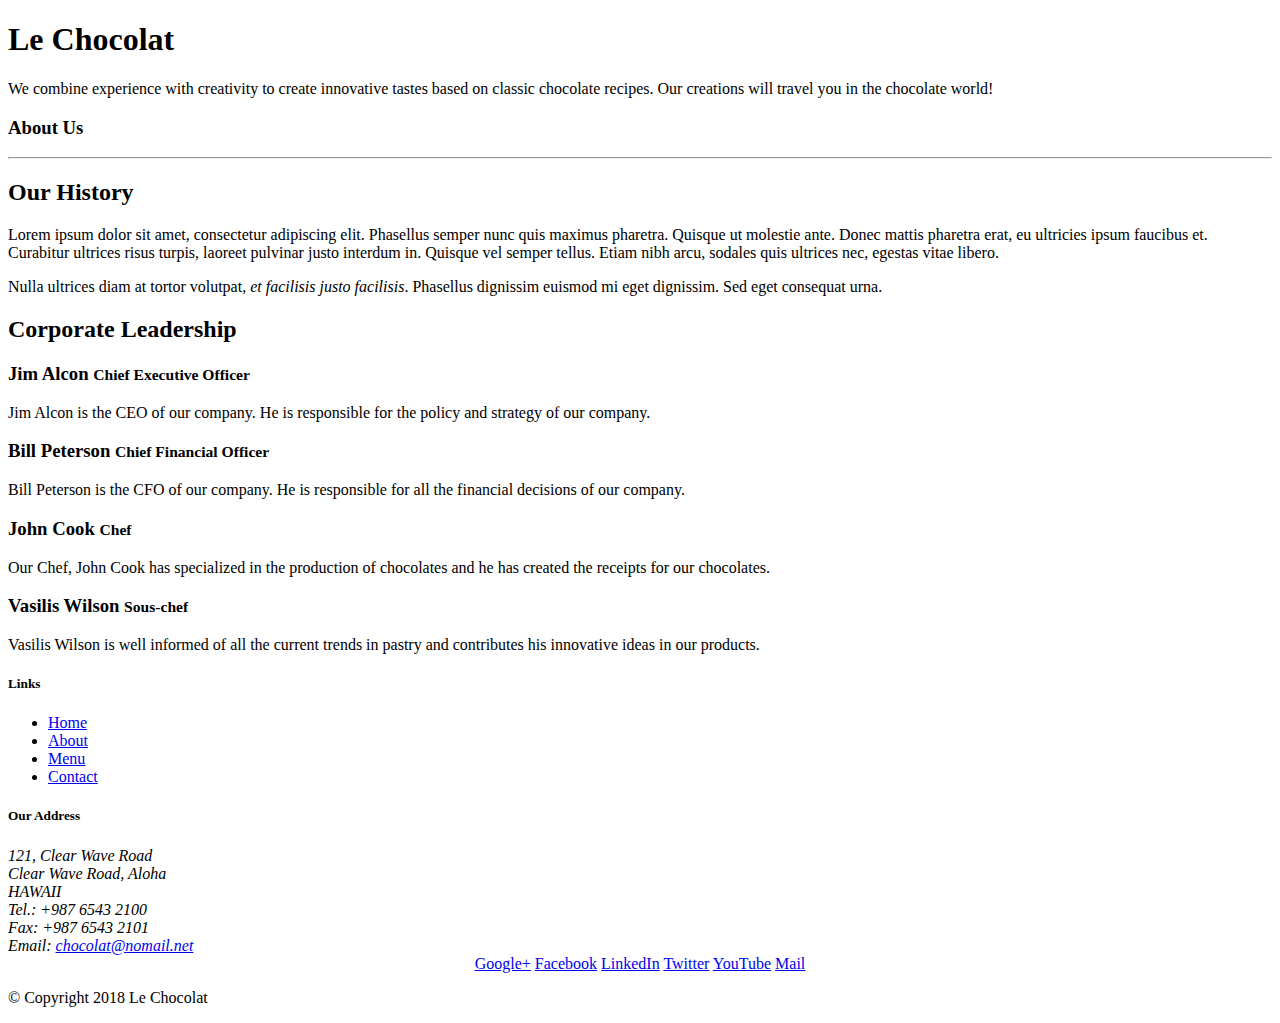
==== aboutus.html @ 458fb13d "Bootstrap Assignment 1 initial setup" ====
<!DOCTYPE html>
<html lang="en">

<head>

    <title>Le Chocolat</title>
    <meta charset="utf-8">
    <meta name="viewport" content="width=device-width, initial-scale=1, shrink-to-fit=no">
    <meta http-equiv="x-ua-compatible" content="ie=edge">
    <link rel="stylesheet" href="node_modules/bootstrap/dist/css/bootstrap.min.css">

</head>

<body>

    <header class="jumbotron">
        <div class="container">
            <div class="row row-header">
                <div class="col-12 col-sm-8">
                    <h1>Le Chocolat</h1>
                    <p>We combine experience with creativity to create innovative tastes based on classic chocolate recipes. Our creations will travel you in the chocolate world!</p>
                </div>
                <div class="col col-sm">
                </div>
            </div>
        </div>
    </header>

    <div>
        <div>
            <div>
               <h3>About Us</h3>
               <hr>
            </div>
        </div>
        
        <div>
            <div>
                <h2>Our History</h2>
                <p>Lorem ipsum dolor sit amet, consectetur adipiscing elit. Phasellus semper nunc quis maximus pharetra. Quisque ut molestie ante. Donec mattis pharetra erat, eu ultricies ipsum faucibus et. Curabitur ultrices risus turpis, laoreet pulvinar justo interdum in. Quisque vel semper tellus. Etiam nibh arcu, sodales quis ultrices nec, egestas vitae libero. </p>
                <p>Nulla ultrices diam at tortor volutpat, <em>et facilisis justo facilisis</em>. Phasellus dignissim euismod mi eget dignissim. Sed eget consequat urna. </p>
            </div>
            <div>
            </div>
        </div>


        <div>
            <div>
                <h2>Corporate Leadership</h2>
                <h3>Jim Alcon <small>Chief Executive Officer </small></h3>
                <p>Jim Alcon is the CEO of our company. He is responsible for the policy and strategy of our company. </p>
                <h3>Bill Peterson  <small>Chief Financial Officer </small></h3>
                <p>Bill Peterson is the CFO of our company. He is responsible for all the financial decisions of our company. </p>
                <h3>John Cook <small>Chef</small></h3>
                <p>Our Chef, John Cook has specialized in the production of chocolates and he has created the receipts for our chocolates. </p>
                <h3>Vasilis Wilson  <small>Sous-chef </small></h3>
                <p>Vasilis Wilson is well informed of all the current trends in pastry and contributes his innovative ideas in our products. </p>
            </div>
       </div>

    </div>

    <footer class="footer">
        <div class="container">
            <div class="row">             
                <div class="col-5 offset-1 col-sm-2">
                    <h5>Links</h5>
                    <ul class="list-unstyled">
                        <li><a href="#">Home</a></li>
                        <li><a href="#">About</a></li>
                        <li><a href="#">Menu</a></li>
                        <li><a href="#">Contact</a></li>
                    </ul>
                </div>
                <div class="col-6 col-sm-5">
                    <h5>Our Address</h5>
                    <address>
                        121, Clear Wave Road<br>
                        Clear Wave Road, Aloha<br>
                        HAWAII<br>
                        Tel.: +987 6543 2100<br>
                        Fax: +987 6543 2101<br>
                        Email: <a href="mailto:chocolat@nomail.net">chocolat@nomail.net</a>
		           </address>
                </div>
                <div class="col-sm align-self-center">
                    <div style="text-align:center">
                        <a href="http://google.com/+">Google+</a>
                        <a href="http://www.facebook.com/profile.php?id=">Facebook</a>
                        <a href="http://www.linkedin.com/in/">LinkedIn</a>
                        <a href="http://twitter.com/">Twitter</a>
                        <a href="http://youtube.com/">YouTube</a>
                        <a href="mailto:">Mail</a>
                    </div>
                </div>
           </div>
           <div class="row justify-content-center">             
                <div class="col-auto">
                    <p>&copy; Copyright 2018 Le Chocolat</p>
                </div>
           </div>
        </div>
    </footer>

</body>

</html>
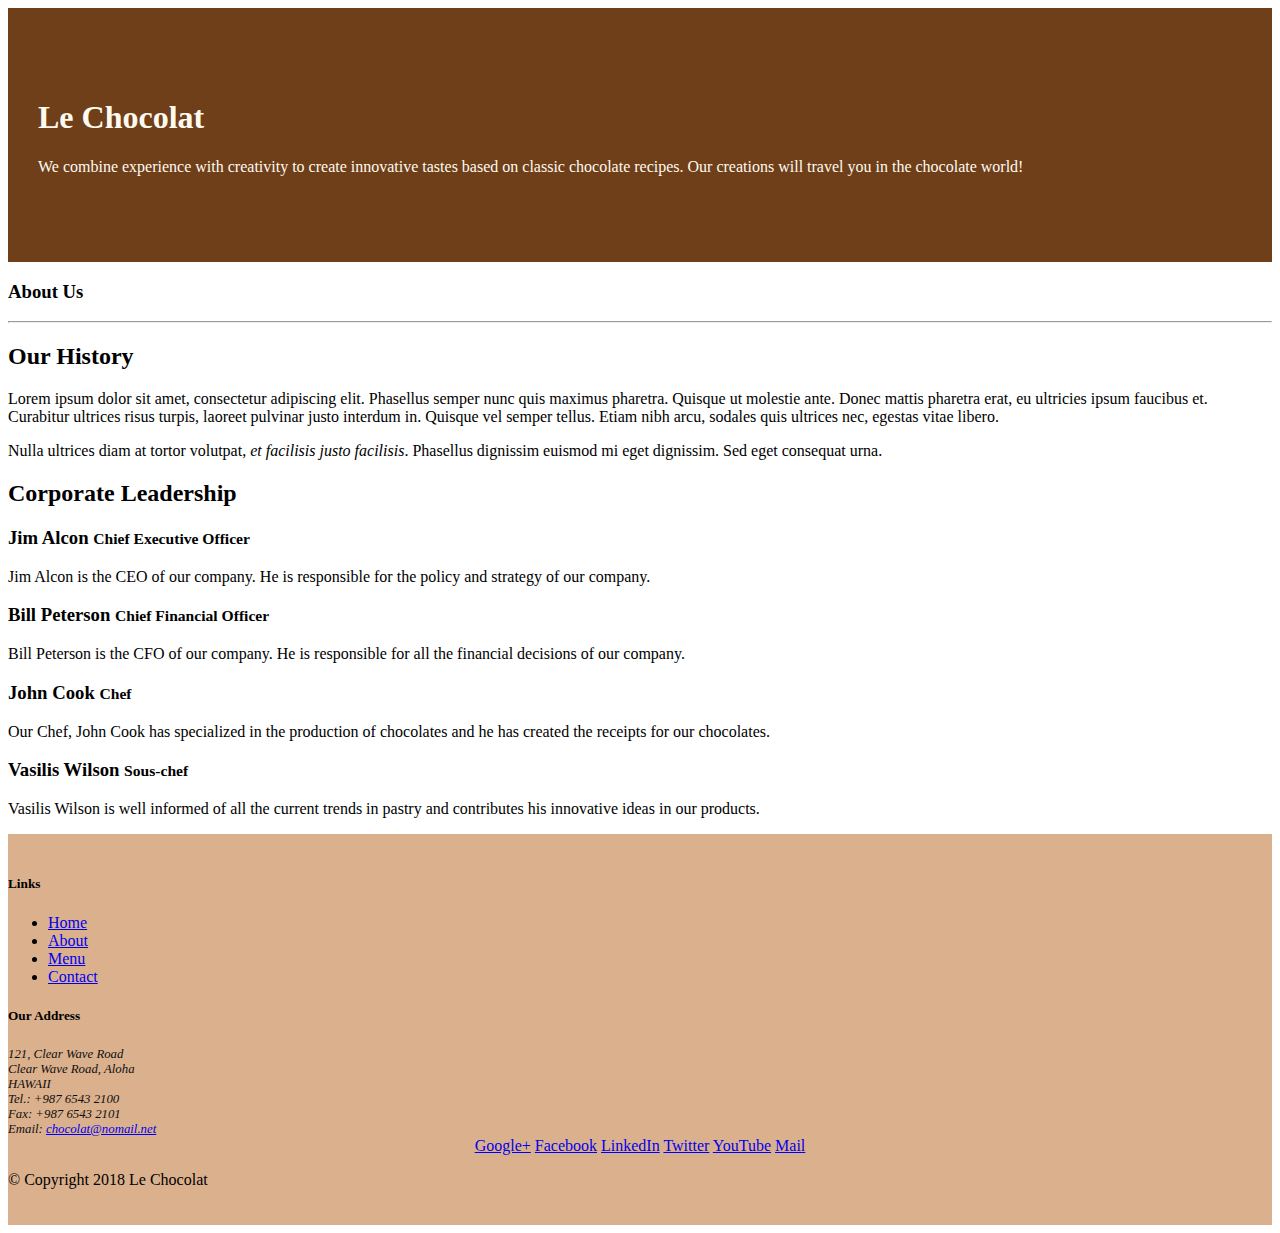
==== commit c905d6e6: "Bootstrap Assignment 1 Task 1" ====
--- a/aboutus.html
+++ b/aboutus.html
@@ -8,7 +8,7 @@
     <meta name="viewport" content="width=device-width, initial-scale=1, shrink-to-fit=no">
     <meta http-equiv="x-ua-compatible" content="ie=edge">
     <link rel="stylesheet" href="node_modules/bootstrap/dist/css/bootstrap.min.css">
-
+    <link rel="stylesheet" href="css/mystyles.css">
 </head>
 
 <body>
--- a/css/mystyles.css
+++ b/css/mystyles.css
@@ -0,0 +1,26 @@
+.jumbotron {
+    padding:70px 30px 70px 30px;
+    margin:0px auto;
+    background: #6E3F19;
+    color:floralwhite;
+}
+address{
+    font-size:80%;
+    margin:0px;
+    color:#0f0f0f;
+}
+.row-header{
+    margin:0px auto;
+    padding:0px;
+}
+.row-content {
+    margin:0px auto;
+    padding: 50px 0px 50px 0px;
+    border-bottom: 2px ridge;
+    min-height:400px;
+}
+.footer{
+    background-color: #dbb08d;
+    margin:0px auto;
+    padding: 20px 0px 20px 0px;
+}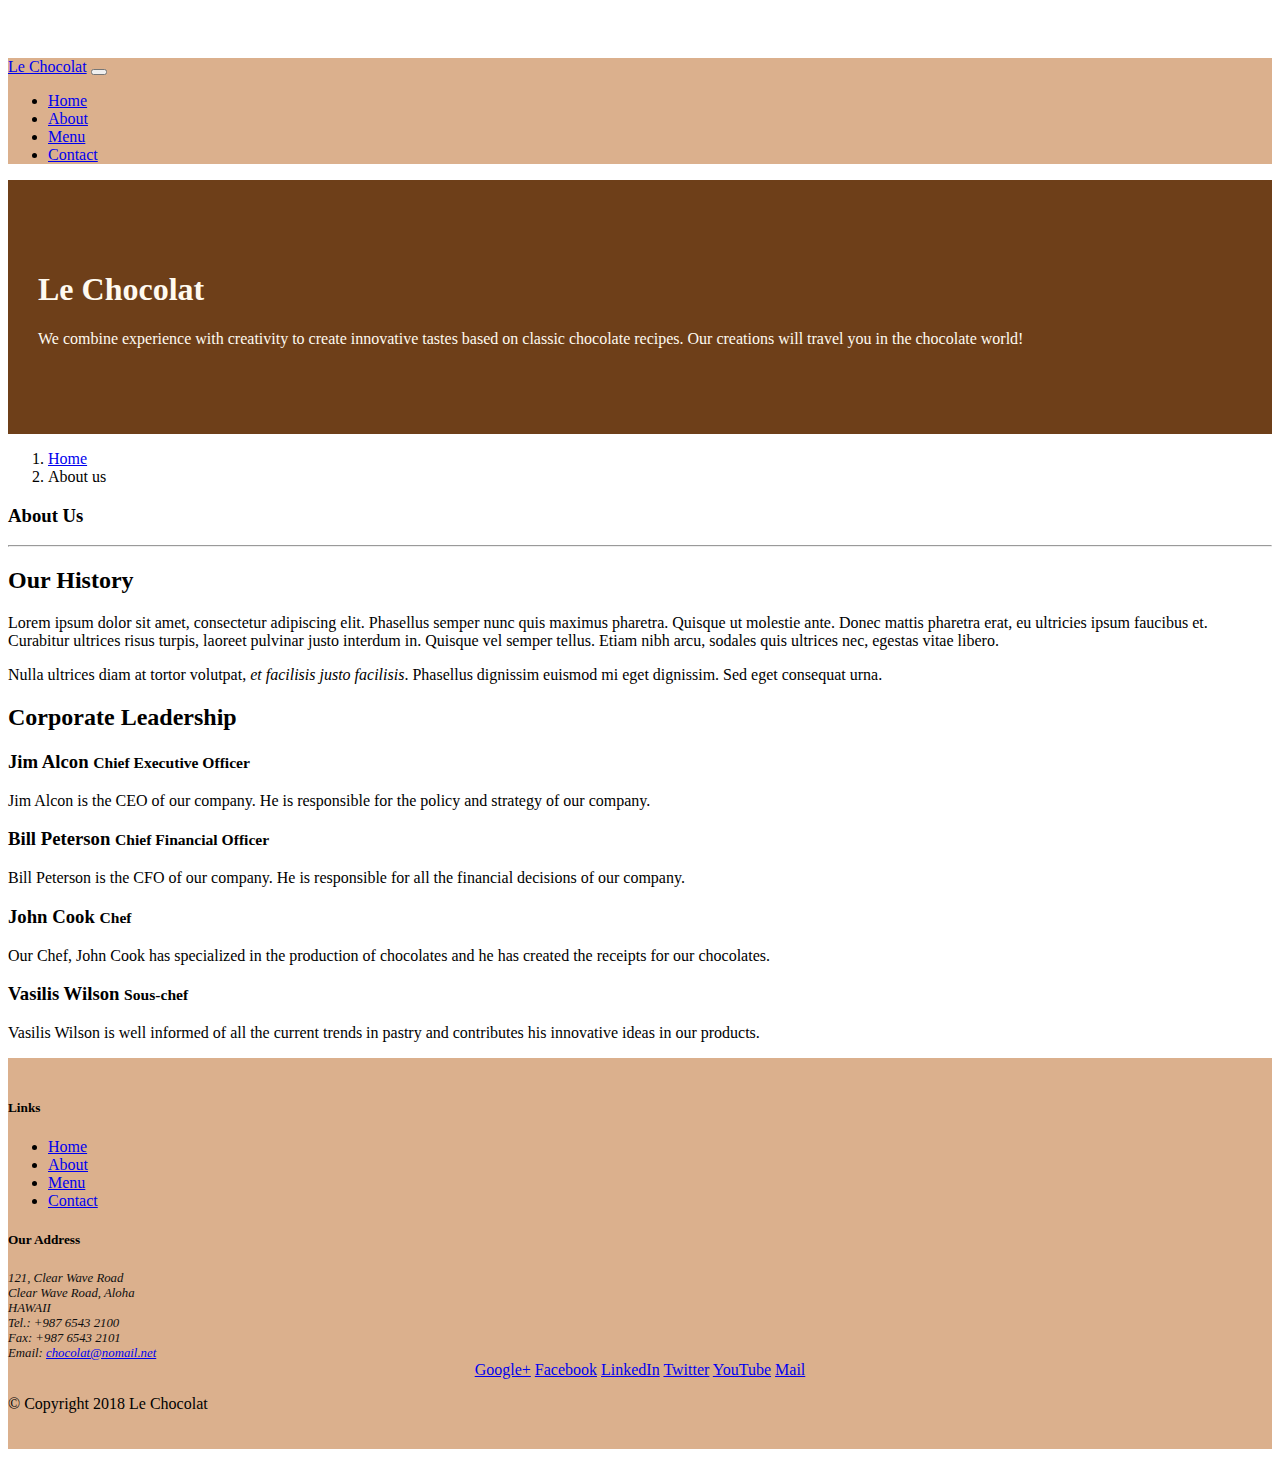
==== commit d0400816: "Navbar and Breadcrumbs" ====
--- a/aboutus.html
+++ b/aboutus.html
@@ -12,13 +12,31 @@
 </head>
 
 <body>
+    <nav class="navbar navbar-expand-md navbar-light bg-light fixed-top ">
+        <div class="container">
+            <a class="navbar-brand" href="./index.html">Le Chocolat</a>
+            <button class="navbar-toggler" type="button" data-toggle="collapse" data-target="#Navbar">
+                <span class="navbar-toggler-icon"></span>
+            </button>
+            <div class="collapse navbar-collapse" id="Navbar">
+                <ul class="navbar-nav">
+                    <li class="nav-item"><a class="nav-link" href="./index.html">Home</a></li>
+                    <li class="nav-item active"><a class="nav-link" href="#">About</a></li>
+                    <li class="nav-item"><a class="nav-link" href="#">Menu</a></li>
+                    <li class="nav-item"><a class="nav-link" href="#">Contact</a></li>
+                </ul>
+            </div>
+        </div>
+    </nav>
 
     <header class="jumbotron">
         <div class="container">
             <div class="row row-header">
                 <div class="col-12 col-sm-8">
                     <h1>Le Chocolat</h1>
-                    <p>We combine experience with creativity to create innovative tastes based on classic chocolate recipes. Our creations will travel you in the chocolate world!</p>
+                    <p class="d-none d-md-block">We combine experience with creativity to create innovative tastes based
+                        on classic chocolate
+                        recipes. Our creations will travel you in the chocolate world!</p>
                 </div>
                 <div class="col col-sm">
                 </div>
@@ -26,44 +44,61 @@
         </div>
     </header>
 
-    <div>
-        <div>
-            <div>
-               <h3>About Us</h3>
-               <hr>
+    <div class="container">
+        <nav aria-label="breadcrumb">
+            <ol class="breadcrumb">
+                <li class="breadcrumb-item"><a href="./index.html">Home</a></li>
+                <li class="breadcrumb-item active" aria-current="page">About us</li>
+            </ol>
+        </nav>
+        <div class="row">
+            <div class="col-12">
+                <h3>About Us</h3>
+                <hr>
             </div>
         </div>
-        
-        <div>
-            <div>
+        <div class="row">
+            <div class="col-12 col-sm-6">
                 <h2>Our History</h2>
-                <p>Lorem ipsum dolor sit amet, consectetur adipiscing elit. Phasellus semper nunc quis maximus pharetra. Quisque ut molestie ante. Donec mattis pharetra erat, eu ultricies ipsum faucibus et. Curabitur ultrices risus turpis, laoreet pulvinar justo interdum in. Quisque vel semper tellus. Etiam nibh arcu, sodales quis ultrices nec, egestas vitae libero. </p>
-                <p>Nulla ultrices diam at tortor volutpat, <em>et facilisis justo facilisis</em>. Phasellus dignissim euismod mi eget dignissim. Sed eget consequat urna. </p>
+                <p>Lorem ipsum dolor sit amet, consectetur adipiscing elit. Phasellus semper nunc quis maximus pharetra.
+                    Quisque ut molestie ante. Donec mattis pharetra erat, eu ultricies ipsum faucibus et. Curabitur
+                    ultrices risus turpis, laoreet pulvinar justo interdum in. Quisque vel semper tellus. Etiam nibh
+                    arcu, sodales quis ultrices nec, egestas vitae libero. </p>
+                <p>Nulla ultrices diam at tortor volutpat, <em>et facilisis justo facilisis</em>. Phasellus dignissim
+                    euismod mi eget dignissim. Sed eget consequat urna. </p>
             </div>
-            <div>
+            <div class="col col-sm">
             </div>
         </div>
 
 
-        <div>
-            <div>
+        <div class="row">
+            <div class="col-12">
                 <h2>Corporate Leadership</h2>
                 <h3>Jim Alcon <small>Chief Executive Officer </small></h3>
-                <p>Jim Alcon is the CEO of our company. He is responsible for the policy and strategy of our company. </p>
-                <h3>Bill Peterson  <small>Chief Financial Officer </small></h3>
-                <p>Bill Peterson is the CFO of our company. He is responsible for all the financial decisions of our company. </p>
+                <p class="d-sm-none d-md-block">Jim Alcon is the CEO of our company. He is responsible for the policy
+                    and strategy of our company.
+                </p>
+                <h3>Bill Peterson <small>Chief Financial Officer </small></h3>
+                <p class="d-none d-md-block">Bill Peterson is the CFO of our company. He is responsible for all the
+                    financial decisions of our
+                    company. </p>
                 <h3>John Cook <small>Chef</small></h3>
-                <p>Our Chef, John Cook has specialized in the production of chocolates and he has created the receipts for our chocolates. </p>
-                <h3>Vasilis Wilson  <small>Sous-chef </small></h3>
-                <p>Vasilis Wilson is well informed of all the current trends in pastry and contributes his innovative ideas in our products. </p>
+                <p class="d-none d-md-block">Our Chef, John Cook has specialized in the production of chocolates and he
+                    has created the receipts
+                    for our chocolates. </p>
+                <h3>Vasilis Wilson <small>Sous-chef </small></h3>
+                <p class="d-none d-md-block">Vasilis Wilson is well informed of all the current trends in pastry and
+                    contributes his innovative
+                    ideas in our products. </p>
             </div>
-       </div>
+        </div>
 
     </div>
 
     <footer class="footer">
         <div class="container">
-            <div class="row">             
+            <div class="row">
                 <div class="col-5 offset-1 col-sm-2">
                     <h5>Links</h5>
                     <ul class="list-unstyled">
@@ -82,7 +117,7 @@
                         Tel.: +987 6543 2100<br>
                         Fax: +987 6543 2101<br>
                         Email: <a href="mailto:chocolat@nomail.net">chocolat@nomail.net</a>
-		           </address>
+                    </address>
                 </div>
                 <div class="col-sm align-self-center">
                     <div style="text-align:center">
@@ -94,14 +129,18 @@
                         <a href="mailto:">Mail</a>
                     </div>
                 </div>
-           </div>
-           <div class="row justify-content-center">             
+            </div>
+            <div class="row justify-content-center">
                 <div class="col-auto">
                     <p>&copy; Copyright 2018 Le Chocolat</p>
                 </div>
-           </div>
+            </div>
         </div>
     </footer>
+    <script src="node_modules/jquery/dist/jquery.min.js"></script>
+    <script src="node_modules/tether/dist/js/tether.min.js"></script>
+    <script src="node_modules/popper.js/dist/umd/popper.min.js"></script>
+    <script src="node_modules/bootstrap/dist/js/bootstrap.min.js"></script>
 
 </body>
 
--- a/css/mystyles.css
+++ b/css/mystyles.css
@@ -23,4 +23,11 @@
     background-color: #dbb08d;
     margin:0px auto;
     padding: 20px 0px 20px 0px;
+}
+body{
+    padding:50px 0px 0px 0px;
+    z-index:0;
+}
+.bg-light {
+    background-color: #dbb08d !important;
 }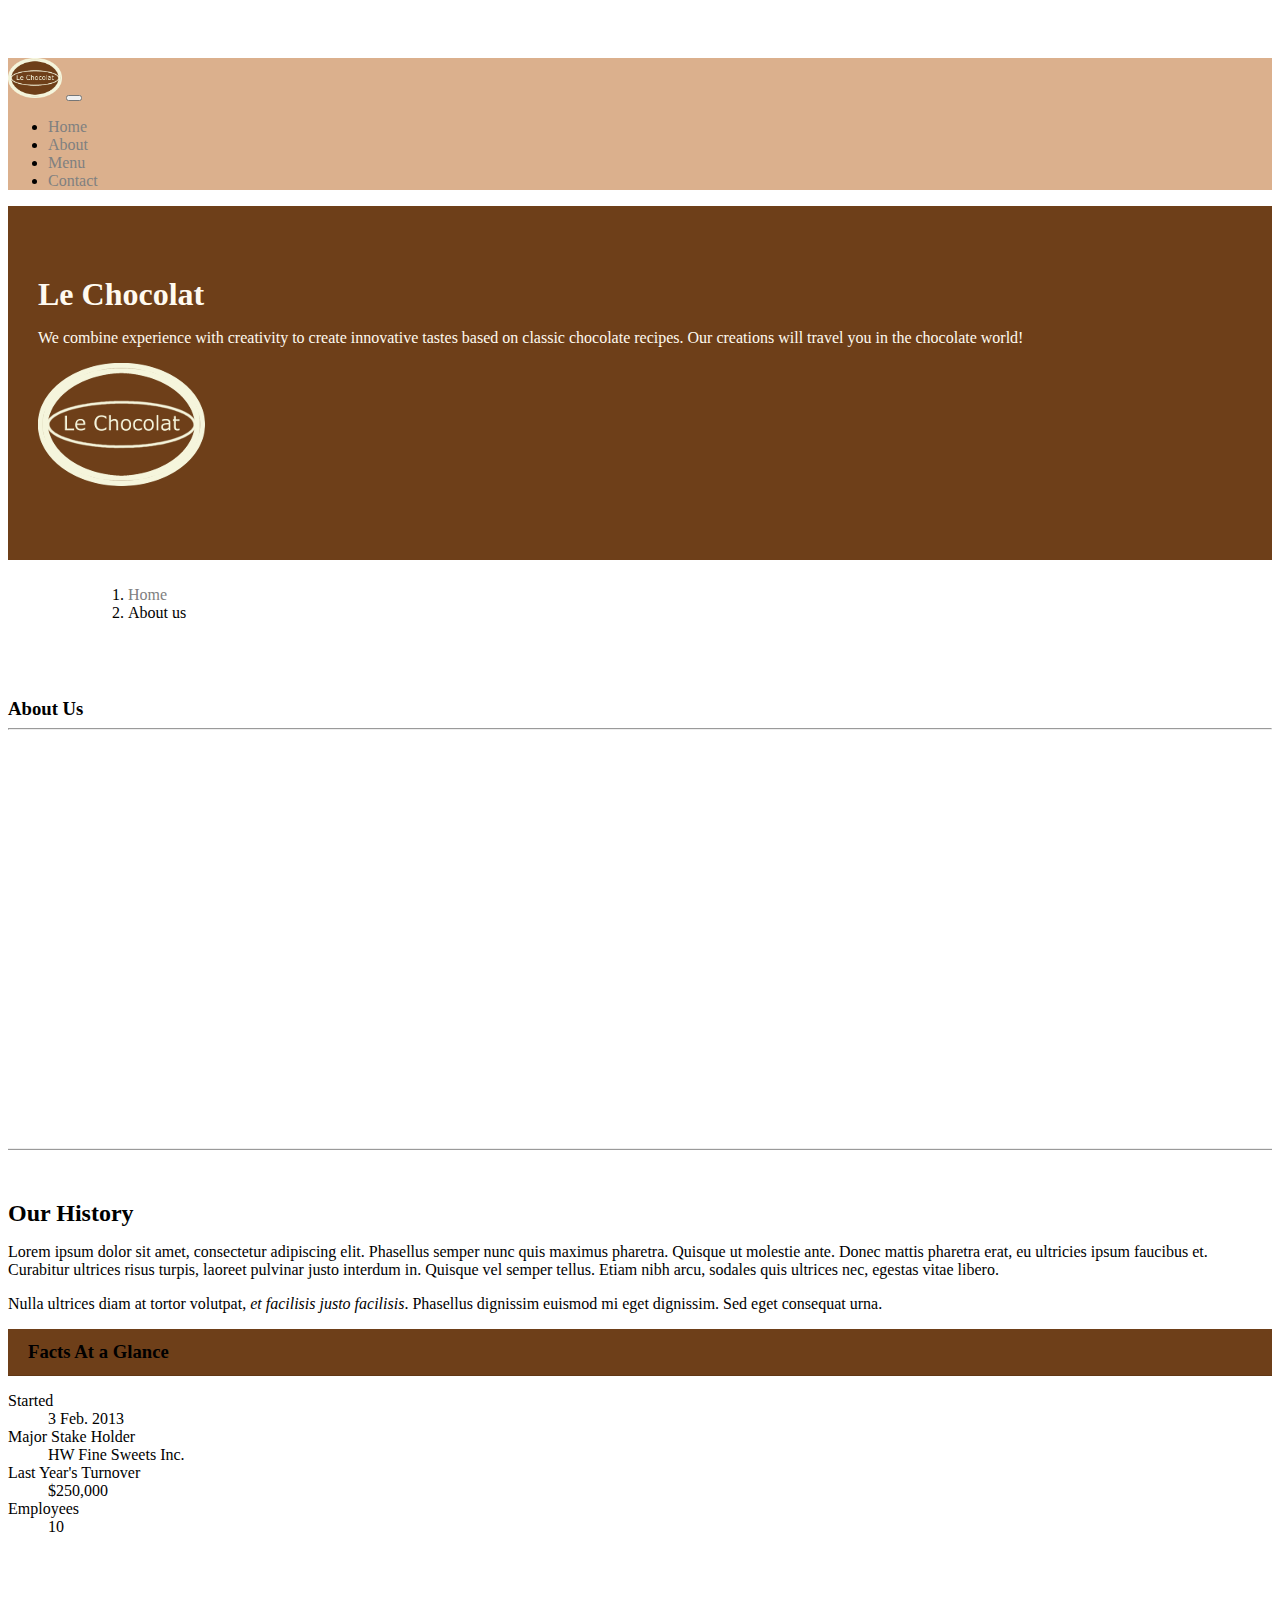
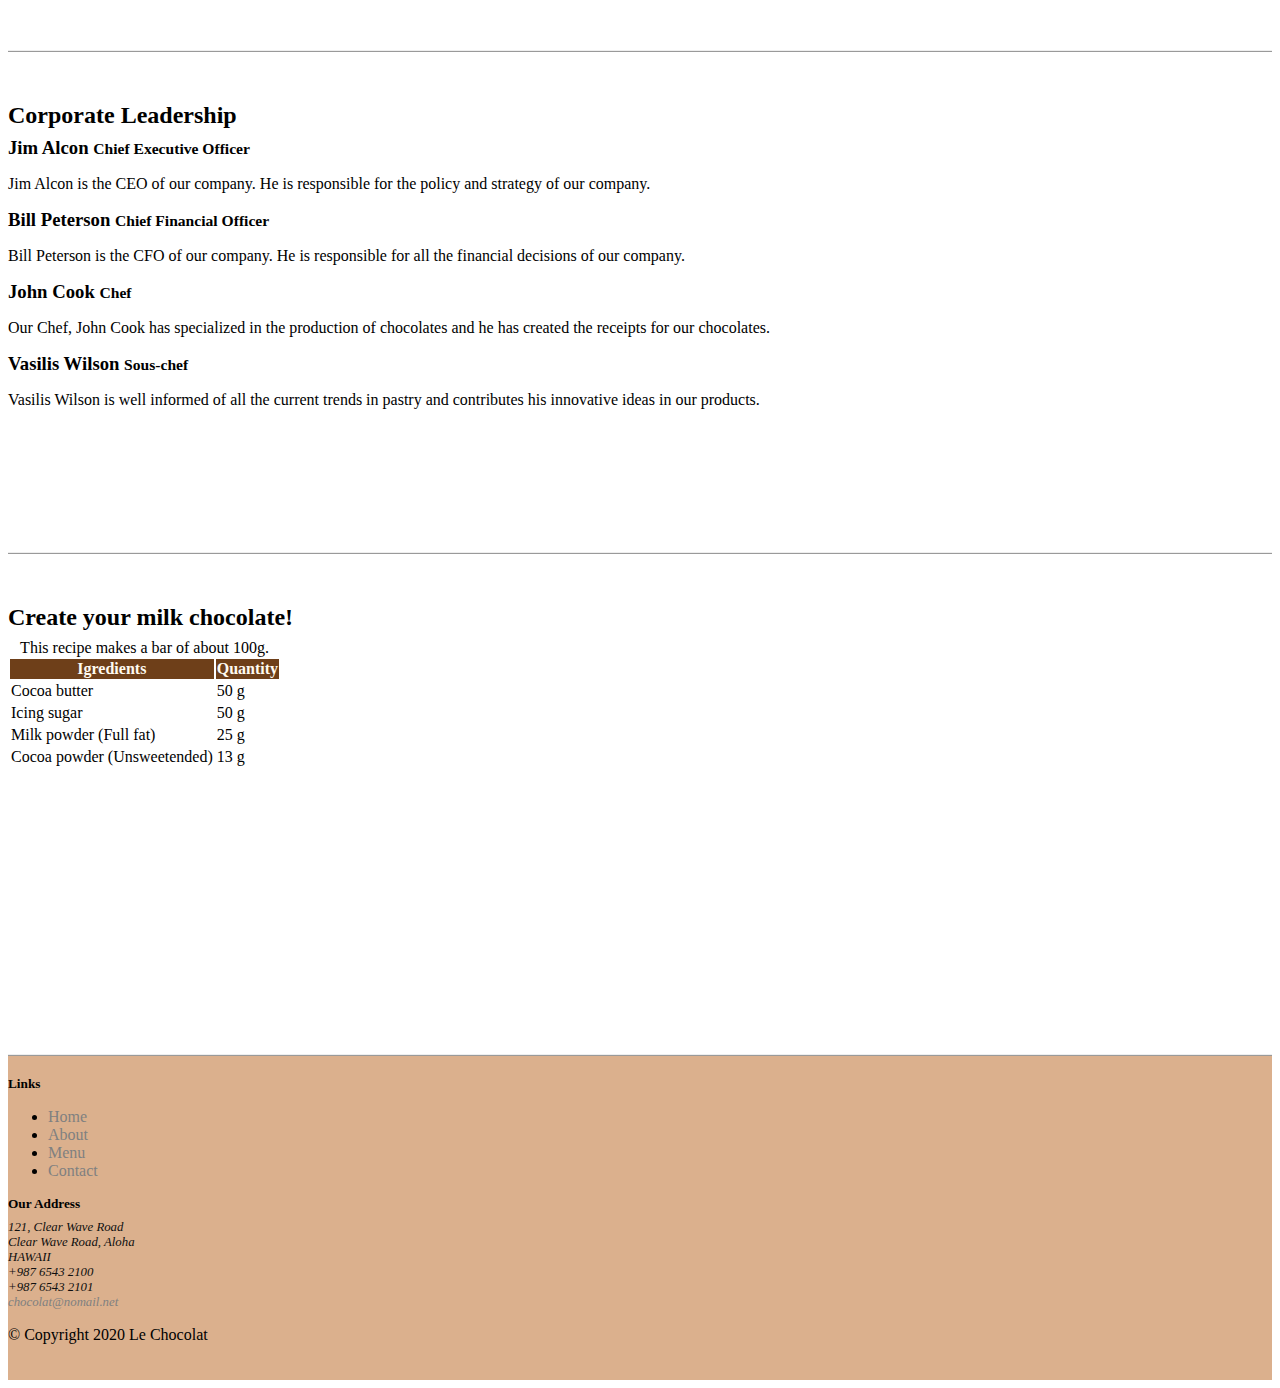
==== commit aacea308: "Images and Media" ====
--- a/aboutus.html
+++ b/aboutus.html
@@ -9,21 +9,51 @@
     <meta http-equiv="x-ua-compatible" content="ie=edge">
     <link rel="stylesheet" href="node_modules/bootstrap/dist/css/bootstrap.min.css">
     <link rel="stylesheet" href="css/mystyles.css">
+    <link rel="stylesheet" href="node_modules/font-awesome/css/font-awesome.min.css">
+    <style>
+        a:link {
+            text-decoration: none;
+            color: grey;
+        }
+
+        a:visited {
+            text-decoration: none;
+            color: blue;
+        }
+
+        a:hover {
+            text-decoration: underline;
+            color: green;
+        }
+
+        a:active {
+            text-decoration: none;
+            color: green;
+        }
+    </style>
 </head>
 
 <body>
     <nav class="navbar navbar-expand-md navbar-light bg-light fixed-top ">
         <div class="container">
-            <a class="navbar-brand" href="./index.html">Le Chocolat</a>
+            <a class="navbar-brand" href="./index.html"><img src="images/logo.png" title="le Chocolate" alt="le Chocolate logo" height="40 px"></a>
             <button class="navbar-toggler" type="button" data-toggle="collapse" data-target="#Navbar">
                 <span class="navbar-toggler-icon"></span>
             </button>
             <div class="collapse navbar-collapse" id="Navbar">
-                <ul class="navbar-nav">
-                    <li class="nav-item"><a class="nav-link" href="./index.html">Home</a></li>
-                    <li class="nav-item active"><a class="nav-link" href="#">About</a></li>
-                    <li class="nav-item"><a class="nav-link" href="#">Menu</a></li>
-                    <li class="nav-item"><a class="nav-link" href="#">Contact</a></li>
+                <ul class="navbar-nav ml-auto">
+                    <li class="nav-item active">
+                        <a class="nav-link" href="./index.html"><span class="fa fa-home fa-lg"></span> Home</a>
+                    </li>
+                    <li class="nav-item">
+                        <a class="nav-link" href="#"><span class="fa fa-info fa-lg"></span> About</a>
+                    </li>
+                    <li class="nav-item">
+                        <a class="nav-link" href="#"><span class="fa fa-list fa-lg"></span> Menu</a>
+                    </li>
+                    <li class="nav-item">
+                        <a class="nav-link" href="#"><span class="fa fa-address-card fa-lg"></span> Contact</a>
+                    </li>
                 </ul>
             </div>
         </div>
@@ -39,25 +69,27 @@
                         recipes. Our creations will travel you in the chocolate world!</p>
                 </div>
                 <div class="col col-sm">
+                    <img src="/images/logo.png" class="img-fluid">
                 </div>
             </div>
         </div>
     </header>
-
+    <nav aria-label="breadcrumb">
+        <ol class="breadcrumb" style="padding:10px 0px 10px 120px">
+            <li class="breadcrumb-item"><a href="./index.html">Home</a></li>
+            <li class="breadcrumb-item active" aria-current="page">About us</li>
+        </ol>
+    </nav>
     <div class="container">
-        <nav aria-label="breadcrumb">
-            <ol class="breadcrumb">
-                <li class="breadcrumb-item"><a href="./index.html">Home</a></li>
-                <li class="breadcrumb-item active" aria-current="page">About us</li>
-            </ol>
-        </nav>
-        <div class="row">
+
+        <div class="row row-content">
             <div class="col-12">
                 <h3>About Us</h3>
                 <hr>
             </div>
         </div>
-        <div class="row">
+
+        <div class="row row-content">
             <div class="col-12 col-sm-6">
                 <h2>Our History</h2>
                 <p>Lorem ipsum dolor sit amet, consectetur adipiscing elit. Phasellus semper nunc quis maximus pharetra.
@@ -68,11 +100,25 @@
                     euismod mi eget dignissim. Sed eget consequat urna. </p>
             </div>
             <div class="col col-sm">
-            </div>
-        </div>
-
-
-        <div class="row">
+                <div class="card">
+                    <h3 class="card-header bg-secondary text-white">Facts At a Glance</h3>
+                    <div class="card-body">
+                        <dl class="row">
+                            <dt class="col-6">Started</dt>
+                            <dd class="col-6">3 Feb. 2013</dd>
+                            <dt class="col-6">Major Stake Holder</dt>
+                            <dd class="col-6">HW Fine Sweets Inc.</dd>
+                            <dt class="col-6">Last Year's Turnover</dt>
+                            <dd class="col-6">$250,000</dd>
+                            <dt class="col-6">Employees</dt>
+                            <dd class="col-6">10</dd>
+                        </dl>
+                    </div>
+                </div>
+            </div>
+        </div>
+
+        <div class="row row-content">
             <div class="col-12">
                 <h2>Corporate Leadership</h2>
                 <h3>Jim Alcon <small>Chief Executive Officer </small></h3>
@@ -94,6 +140,43 @@
             </div>
         </div>
 
+        <div class="row row-content">
+            <div class="col-12 col-sm-9">
+                <h2> Create your milk chocolate!</h2>
+                <div>
+                    <table class="table table-hover">
+                        <caption>This recipe makes a bar of about 100g.</caption>
+                        <thead class="thead-dark">
+                            <tr>
+                                <th>Igredients</th>
+                                <th>Quantity</th>
+                            </tr>
+                        </thead>
+                        <tbody>
+                            <tr>
+                                <td>Cocoa butter</td>
+                                <td>50 g</td>
+                            </tr>
+                            <tr>
+                                <td>Icing sugar</td>
+                                <td>50 g</td>
+                            </tr>
+                            <tr>
+                                <td>Milk powder (Full fat)</td>
+                                <td>25 g</td>
+                            </tr>
+                            <tr>
+                                <td>Cocoa powder (Unsweetended)</td>
+                                <td>13 g</td>
+                            </tr>
+                        </tbody>
+                    </table>
+                </div>
+            </div>
+            <div class="col-12 col-sm-3">
+            </div>
+        </div>
+
     </div>
 
     <footer class="footer">
@@ -114,25 +197,32 @@
                         121, Clear Wave Road<br>
                         Clear Wave Road, Aloha<br>
                         HAWAII<br>
-                        Tel.: +987 6543 2100<br>
-                        Fax: +987 6543 2101<br>
-                        Email: <a href="mailto:chocolat@nomail.net">chocolat@nomail.net</a>
+                        <i class="fa fa-phone fa-lg"></i> +987 6543 2100 <br>
+                        <i class="fa fa-fax fa-lg"></i> +987 6543 2101 <br>
+                        <i class="fa fa-envelope fa-lg"></i> <a href="mailto: chocolat@nomail.net"> chocolat@nomail.net
+                        </a>
                     </address>
                 </div>
                 <div class="col-sm align-self-center">
                     <div style="text-align:center">
-                        <a href="http://google.com/+">Google+</a>
-                        <a href="http://www.facebook.com/profile.php?id=">Facebook</a>
-                        <a href="http://www.linkedin.com/in/">LinkedIn</a>
-                        <a href="http://twitter.com/">Twitter</a>
-                        <a href="http://youtube.com/">YouTube</a>
-                        <a href="mailto:">Mail</a>
+                        <a class="btn btn-social-icon btn-google-plus" href="http://google.com/+">
+                            <i class="fa fa-google-plus"></i></a>
+                        <a class="btn btn-social-icon btn-facebook" href="http://www.facebook.com/profile.php?id=">
+                            <i class="fa fa-facebook"></i></a>
+                        <a class="btn btn-social-icon btn-linkedin" href="http://www.linkedin.com/in/">
+                            <i class="fa fa-linkedin"></i></a>
+                        <a class="btn btn-social-icon btn-twitter" href="http://twitter.com/">
+                            <i class="fa fa-twitter"></i></a>
+                        <a class="btn btn-social-icon btn-youtube" href="http://youtube.com/">
+                            <i class="fa fa-youtube"></i></a>
+                        <a class="btn btn-social-icon" href="mailto:">
+                            <i class="fa fa-envelope-o"></i></a>
                     </div>
                 </div>
             </div>
             <div class="row justify-content-center">
                 <div class="col-auto">
-                    <p>&copy; Copyright 2018 Le Chocolat</p>
+                    <p>&copy; Copyright 2020 Le Chocolat</p>
                 </div>
             </div>
         </div>
--- a/css/mystyles.css
+++ b/css/mystyles.css
@@ -30,4 +30,19 @@
 }
 .bg-light {
     background-color: #dbb08d !important;
-}+}
+h1, h2, h3, h4, h5, h6 {
+    margin-top: 0;
+    margin-bottom: 0.5rem;
+  }
+.table .thead-dark th{
+    color:floralwhite;
+    background-color:#6E3F19
+}
+tr:hover {background-color:#dbb08db0 !important}
+.card-header {
+    padding: 0.75rem 1.25rem;
+    margin-bottom: 0;
+    background-color:#6E3F19 !important;
+    border-bottom: 1px solid rgba(0, 0, 0, 0.125);
+  }